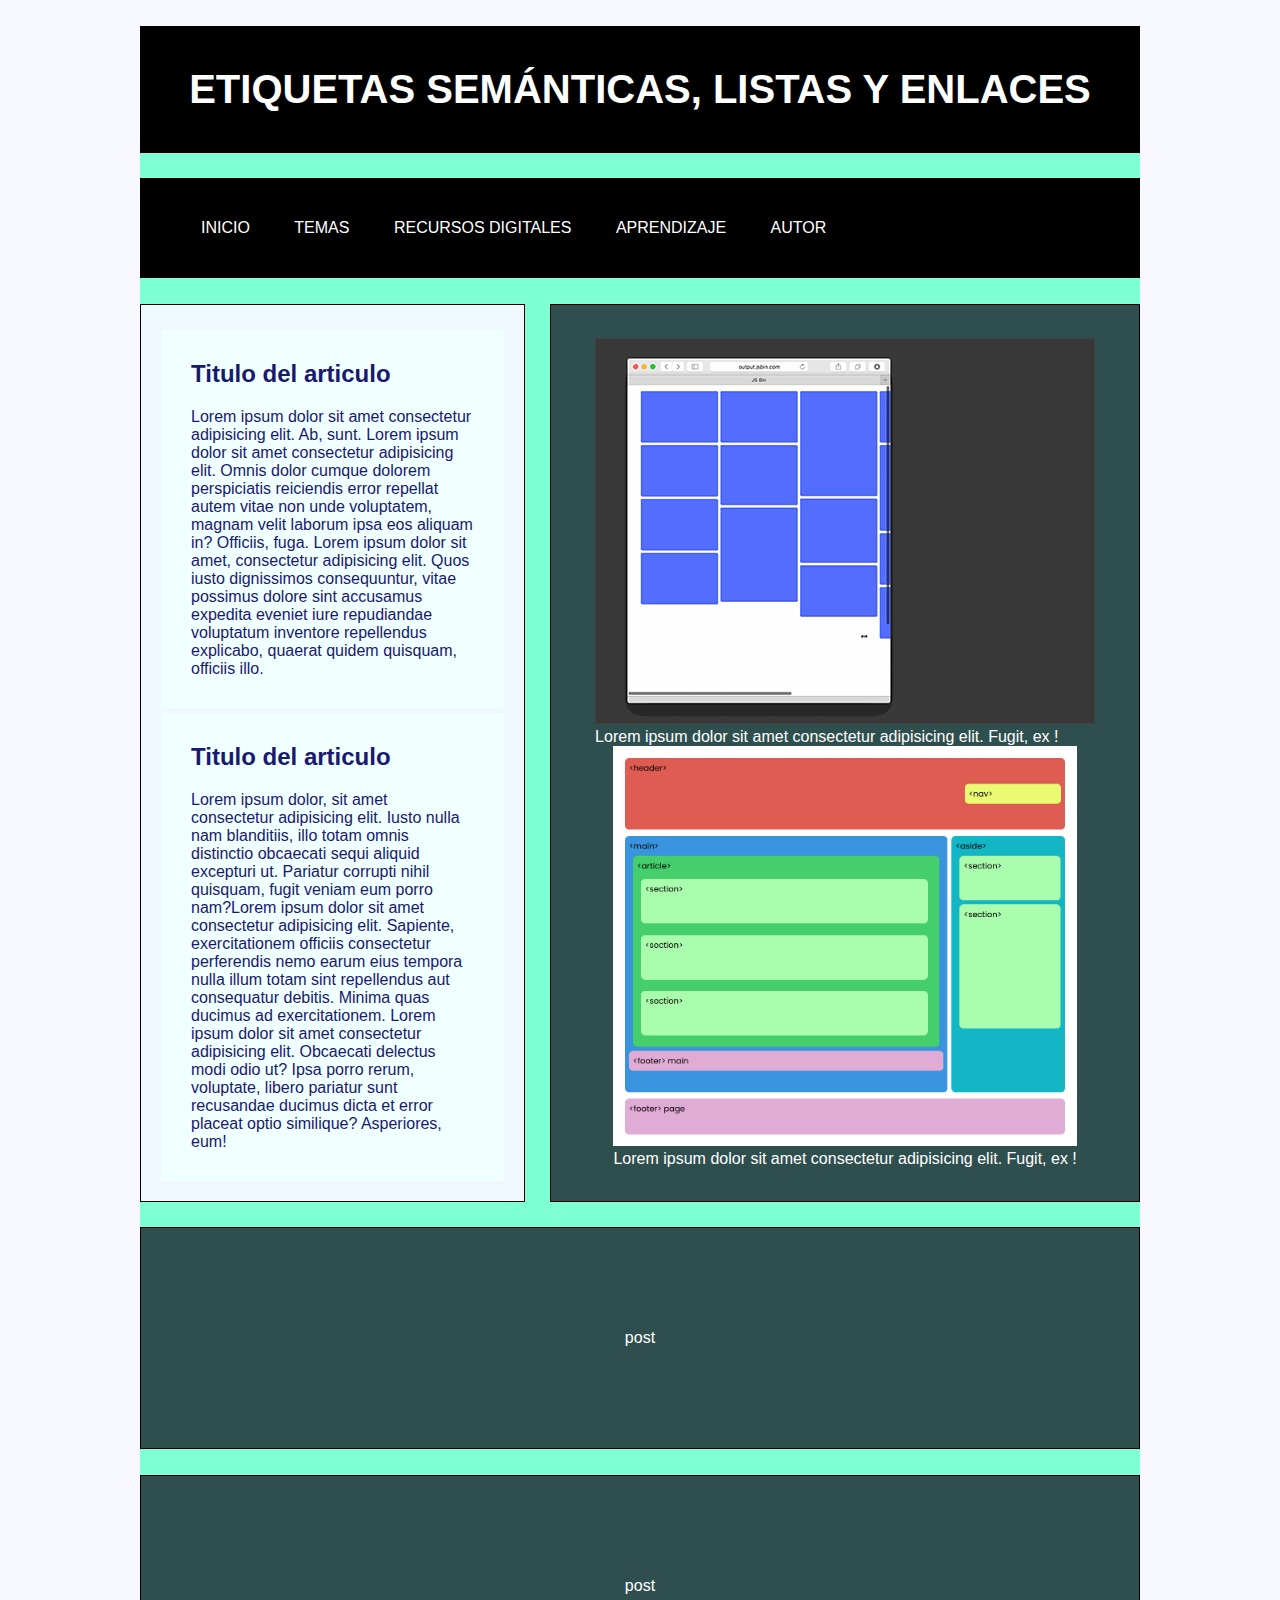
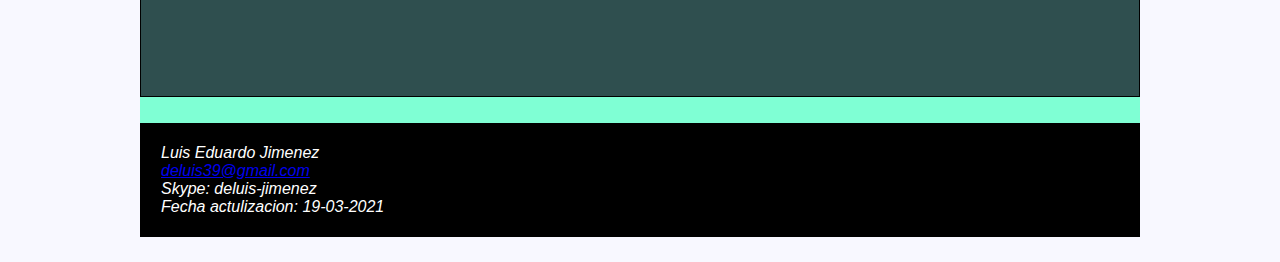
==== Fase 3/index.html @ 0cc9ae6b "fase 3" ====
<!DOCTYPE html>
<html lang="en">

<head>
    <meta charset="UTF-8">
    <meta http-equiv="X-UA-Compatible" content="IE=edge">
    <meta name="viewport" content="width=device-width, initial-scale=1.0">
    <title>Fase 3</title>
    <link rel="stylesheet" href="style.css">
</head>

<body>

    <div class="container">
        <header class="title">
            <h1>Etiquetas semánticas,
                Listas y enlaces</h1>
        </header>


        <nav class="menu">
            <ul>
                <li><a href="#">Inicio</a></li>
                <li><a href="#">Temas</a></li>
                <li><a href="#">Recursos Digitales</a></li>
                <li><a href="#">Aprendizaje</a></li>
                <li><a href="#">Autor</a></li>
            </ul>
        </nav>


        <main class="content">
            <article class="article">
                <h2>Titulo del articulo</h2>
                <p>Lorem ipsum dolor sit amet consectetur adipisicing elit. Ab, sunt. Lorem ipsum dolor sit amet
                    consectetur adipisicing elit. Omnis dolor cumque dolorem perspiciatis reiciendis error repellat
                    autem vitae non unde voluptatem, magnam velit laborum ipsa eos aliquam in? Officiis, fuga. Lorem
                    ipsum dolor sit amet, consectetur adipisicing elit. Quos iusto dignissimos consequuntur, vitae
                    possimus dolore sint accusamus expedita eveniet iure repudiandae voluptatum inventore repellendus
                    explicabo, quaerat quidem quisquam, officiis illo.</p>
            </article>
            <article class="article">
                <h2>Titulo del articulo</h2>
                <p>Lorem ipsum dolor, sit amet consectetur adipisicing elit. Iusto nulla nam blanditiis, illo totam
                    omnis distinctio obcaecati sequi aliquid excepturi ut. Pariatur corrupti nihil quisquam, fugit
                    veniam eum porro nam?Lorem ipsum dolor sit amet consectetur adipisicing elit. Sapiente,
                    exercitationem officiis consectetur perferendis nemo earum eius tempora nulla illum totam sint
                    repellendus aut consequatur debitis. Minima quas ducimus ad exercitationem. Lorem ipsum dolor sit
                    amet consectetur adipisicing elit. Obcaecati delectus modi odio ut? Ipsa porro rerum, voluptate,
                    libero pariatur sunt recusandae ducimus dicta et error placeat optio similique? Asperiores, eum!</p>
            </article>
        </main>

        <aside class="sidebar">
            <div><img src="git.gif">
                <p>Lorem ipsum dolor sit amet consectetur adipisicing elit. Fugit,
                    ex !</p>
            </div>
            <div><img src="imasemantica2.png" height="400" width="500">
                <p>Lorem ipsum dolor sit amet consectetur adipisicing elit. Fugit,
                    ex !</p>
            </div>
        </aside>


        <div class="related-post">post </div>
        <div class="related-post">post </div>


        <footer class="footer">
            <address>Luis Eduardo Jimenez <br /><a href="deluis39@gmail.com">deluis39@gmail.com</a><br />Skype:
                deluis-jimenez <br />Fecha actulizacion: 19-03-2021 <br /></address>
        </footer>
    </div>
</body>

</html>
---- Fase 3/style.css ----
* {
    /*En esta parte se qui todos los estilos*/
    margin: 0;
    padding: 0;
}

body {
    /*Aqui empiezo a estilizar el body */
    font-family: 'Gill Sans', 'Gill Sans MT', Calibri, 'Trebuchet MS', sans-serif;
    /*Aqui se define el tipo de letra*/
    background-color: ghostwhite;
}

/*Header*/
.title h1 {
    padding: 20px 0;
    text-align: center;
    /*Aqui centro el titulo*/
    font-size: 2.5em;
    /*Tamaño de fuente*/
    text-transform: uppercase;
}

.container {
    background-color: aquamarine;
    width: 90%;
    max-width: 1000px;
    margin: 1.6em auto;

    display: grid;
    gap: 1.6em;
    /*Aqui añado espaciado entre todos los contenedores*/
    grid-template-columns: repeat(5, 1fr);
    /*Aqui creo las columnas*/
}

.container>.title,
.container>.content,
.container>.menu,
.container>.sidebar,
.container>.related-post,
.container>.footer,
.container>.div {
    background-color: aliceblue;
    padding: 20px;
    border: 1px solid black;
}

/*Aqui empiezo a organizar las columnas */
.container .title,
.container .footer {
    grid-column: 1/6;
    background-color: black;
    color: white;
}

.container .menu {
    grid-column: 1/6;
    background-color: black;
}

.container>.content {
    grid-column: span 2;
}

.content .article h2,
.content .article p {
    padding: 10px;
}


.content>.article {
    background-color: azure;
    padding: 20px;
    margin-top: 5px;
    color: midnightblue;
}

.container>.related-post {
    grid-column: 1/6;
    background-color: darkslategray;
    color: white;
    height: 180px;
    display: flex;
    align-items: center;
    justify-content: center;
    transition: all 0.5s ease;
}

.container>.related-post:hover {
    cursor: pointer;
    color: black;
    background-color: white;

}



.container>.sidebar {
    grid-column: span 3;
    background-color: darkslategray;
    color: white;
    display: flex;
    flex-direction: column;
    justify-content: center;
    align-items: center;
    transition: all 0.5s ease;

}

.container .sidebar img {
    width: 100%;
    margin-top: spx;
}



.content .menu {
    list-style: none;
    padding: 0;
    background-color: black;
    width: 90%;
    max-width: 1000px;
    margin: auto;
}

.container .menu a {
    text-decoration: none;
    color: white;
    padding: 20px;
    display: block;
    text-transform: uppercase;
    font-weight: 400;
    width: 100%;
    text-align: center;
    transition: 0.3s ease all;
    font-size: 1em;
}

.container .menu li {
    display: inline-block;
    /*Esto es para ponerlo a lo largo*/
    text-align: center;
}

.container .menu li a:hover {
    background-color: coral;
}

/*Ahora voy a organizar un poco para que el sitio sea algo de  responsive*/

@media screen and (max-width: 768px) {
    .title {
        text-align: center;
    }

    .container .content {

        grid-column: 1/-1;
    }

    .container .sidebar {
        grid-column: 1/-1;
    }

    .container .menu {
        grid-column: 1/-1;
    }

    .container .related-post {
        grid-column: 1/-1;
    }
}
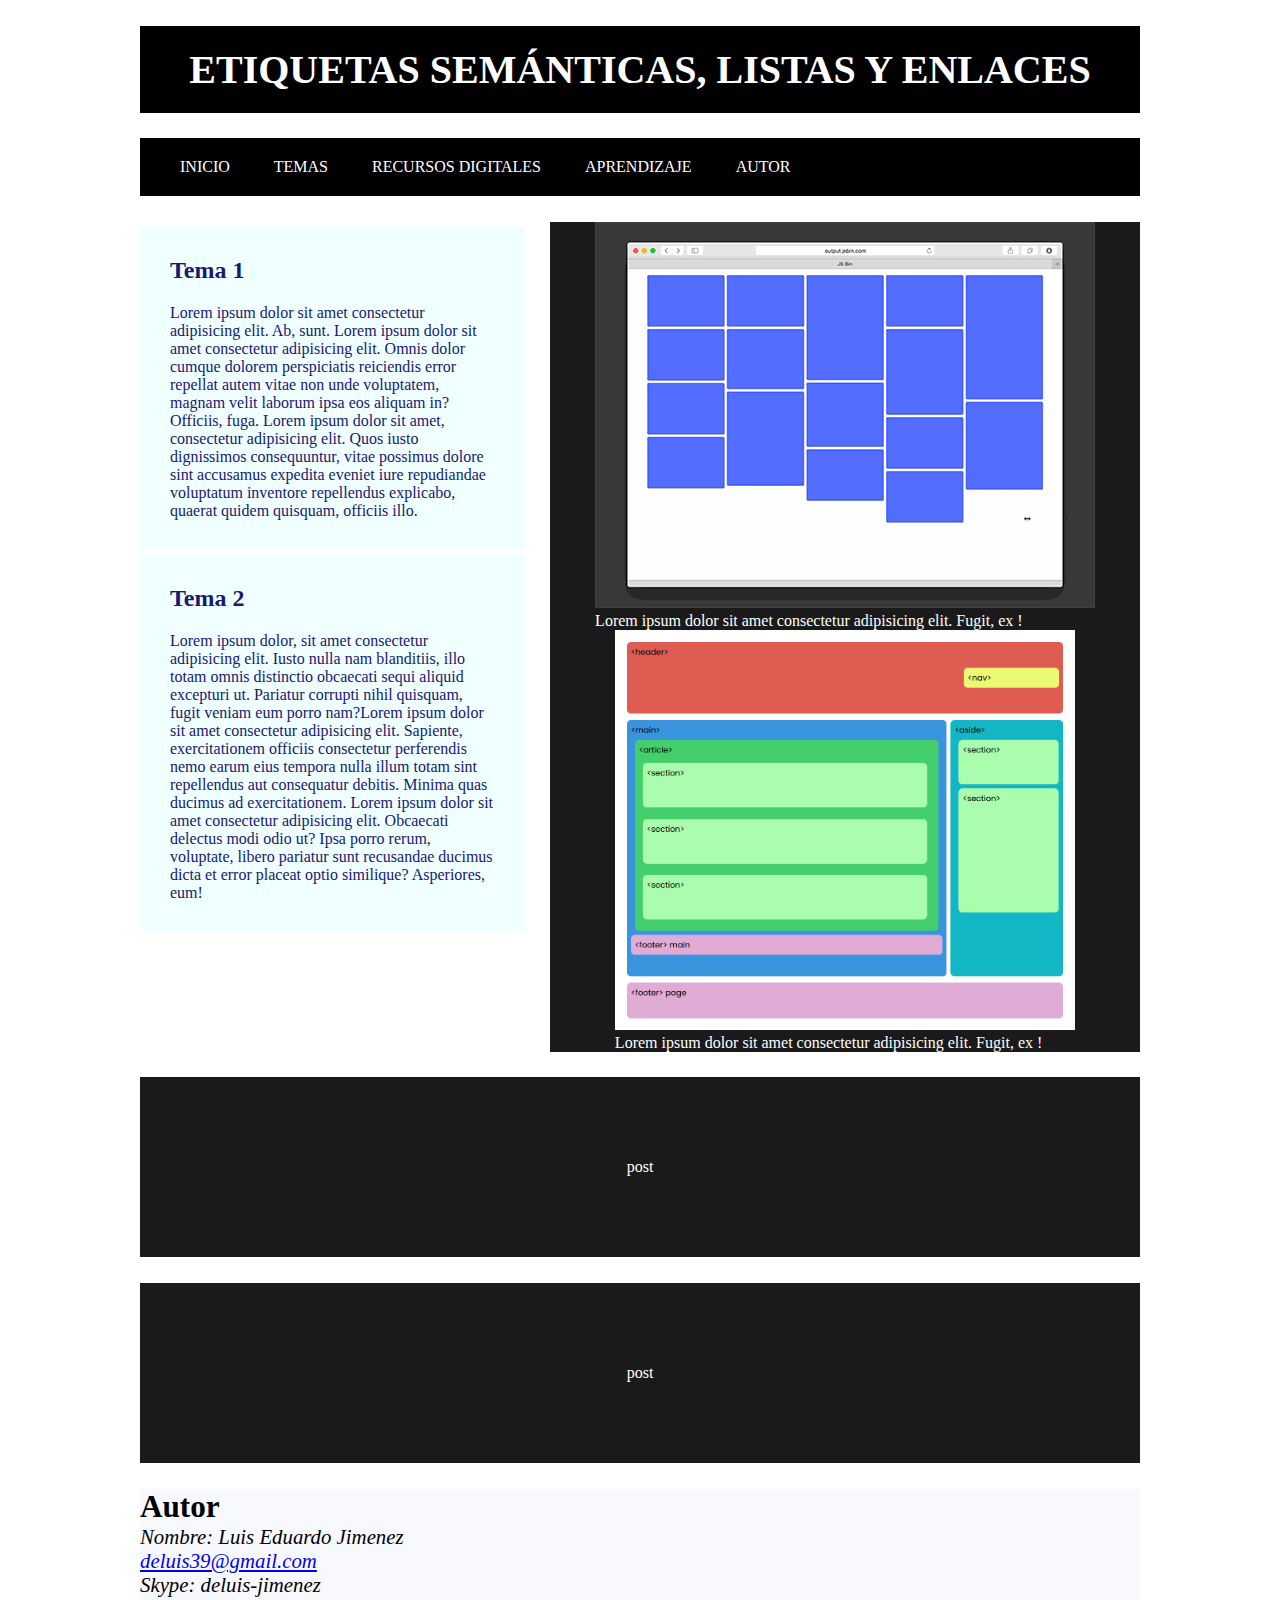
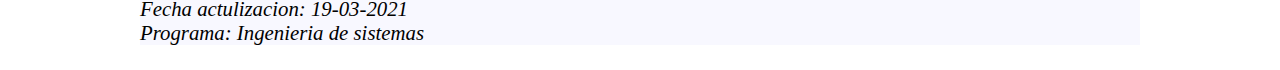
==== commit 47c2bdd7: "Fase 3" ====
--- a/Fase 3/index.html
+++ b/Fase 3/index.html
@@ -31,7 +31,7 @@
 
         <main class="content">
             <article class="article">
-                <h2>Titulo del articulo</h2>
+                <h2>Tema 1</h2>
                 <p>Lorem ipsum dolor sit amet consectetur adipisicing elit. Ab, sunt. Lorem ipsum dolor sit amet
                     consectetur adipisicing elit. Omnis dolor cumque dolorem perspiciatis reiciendis error repellat
                     autem vitae non unde voluptatem, magnam velit laborum ipsa eos aliquam in? Officiis, fuga. Lorem
@@ -40,7 +40,7 @@
                     explicabo, quaerat quidem quisquam, officiis illo.</p>
             </article>
             <article class="article">
-                <h2>Titulo del articulo</h2>
+                <h2>Tema 2</h2>
                 <p>Lorem ipsum dolor, sit amet consectetur adipisicing elit. Iusto nulla nam blanditiis, illo totam
                     omnis distinctio obcaecati sequi aliquid excepturi ut. Pariatur corrupti nihil quisquam, fugit
                     veniam eum porro nam?Lorem ipsum dolor sit amet consectetur adipisicing elit. Sapiente,
@@ -68,8 +68,12 @@
 
 
         <footer class="footer">
-            <address>Luis Eduardo Jimenez <br /><a href="deluis39@gmail.com">deluis39@gmail.com</a><br />Skype:
-                deluis-jimenez <br />Fecha actulizacion: 19-03-2021 <br /></address>
+            <h2>Autor</h2>
+            <address>Nombre: Luis Eduardo Jimenez <br />
+                <a href="deluis39@gmail.com"> deluis39@gmail.com</a><br />Skype:
+                deluis-jimenez <br />Fecha actulizacion: 19-03-2021 <br />
+                Programa: Ingenieria de sistemas
+            </address>
         </footer>
     </div>
 </body>
--- a/Fase 3/style.css
+++ b/Fase 3/style.css
@@ -6,9 +6,9 @@
 
 body {
     /*Aqui empiezo a estilizar el body */
-    font-family: 'Gill Sans', 'Gill Sans MT', Calibri, 'Trebuchet MS', sans-serif;
-    /*Aqui se define el tipo de letra*/
-    background-color: ghostwhite;
+    font-family: Georgia, 'Times New Roman', Times, serif
+        /*Aqui se define el tipo de letra*/
+        background-color: ghostwhite;
 }
 
 /*Header*/
@@ -22,7 +22,10 @@
 }
 
 .container {
-    background-color: aquamarine;
+    background-color: rgba(255,
+            255,
+            255,
+            0.932);
     width: 90%;
     max-width: 1000px;
     margin: 1.6em auto;
@@ -40,18 +43,20 @@
 .container>.sidebar,
 .container>.related-post,
 .container>.footer,
-.container>.div {
-    background-color: aliceblue;
-    padding: 20px;
-    border: 1px solid black;
-}
+.container>.div {}
 
 /*Aqui empiezo a organizar las columnas */
-.container .title,
-.container .footer {
+.container .title {
     grid-column: 1/6;
     background-color: black;
     color: white;
+}
+
+.container .footer {
+    grid-column: 1/6;
+    background-color: ghostwhite;
+    color: black;
+    font-size: 1.3em;
 }
 
 .container .menu {
@@ -74,11 +79,12 @@
     padding: 20px;
     margin-top: 5px;
     color: midnightblue;
+
 }
 
 .container>.related-post {
     grid-column: 1/6;
-    background-color: darkslategray;
+    background-color: rgba(0, 0, 0, 0.897);
     color: white;
     height: 180px;
     display: flex;
@@ -90,7 +96,7 @@
 .container>.related-post:hover {
     cursor: pointer;
     color: black;
-    background-color: white;
+    background-color: coral;
 
 }
 
@@ -98,7 +104,7 @@
 
 .container>.sidebar {
     grid-column: span 3;
-    background-color: darkslategray;
+    background-color: rgba(0, 0, 0, 0.897);
     color: white;
     display: flex;
     flex-direction: column;
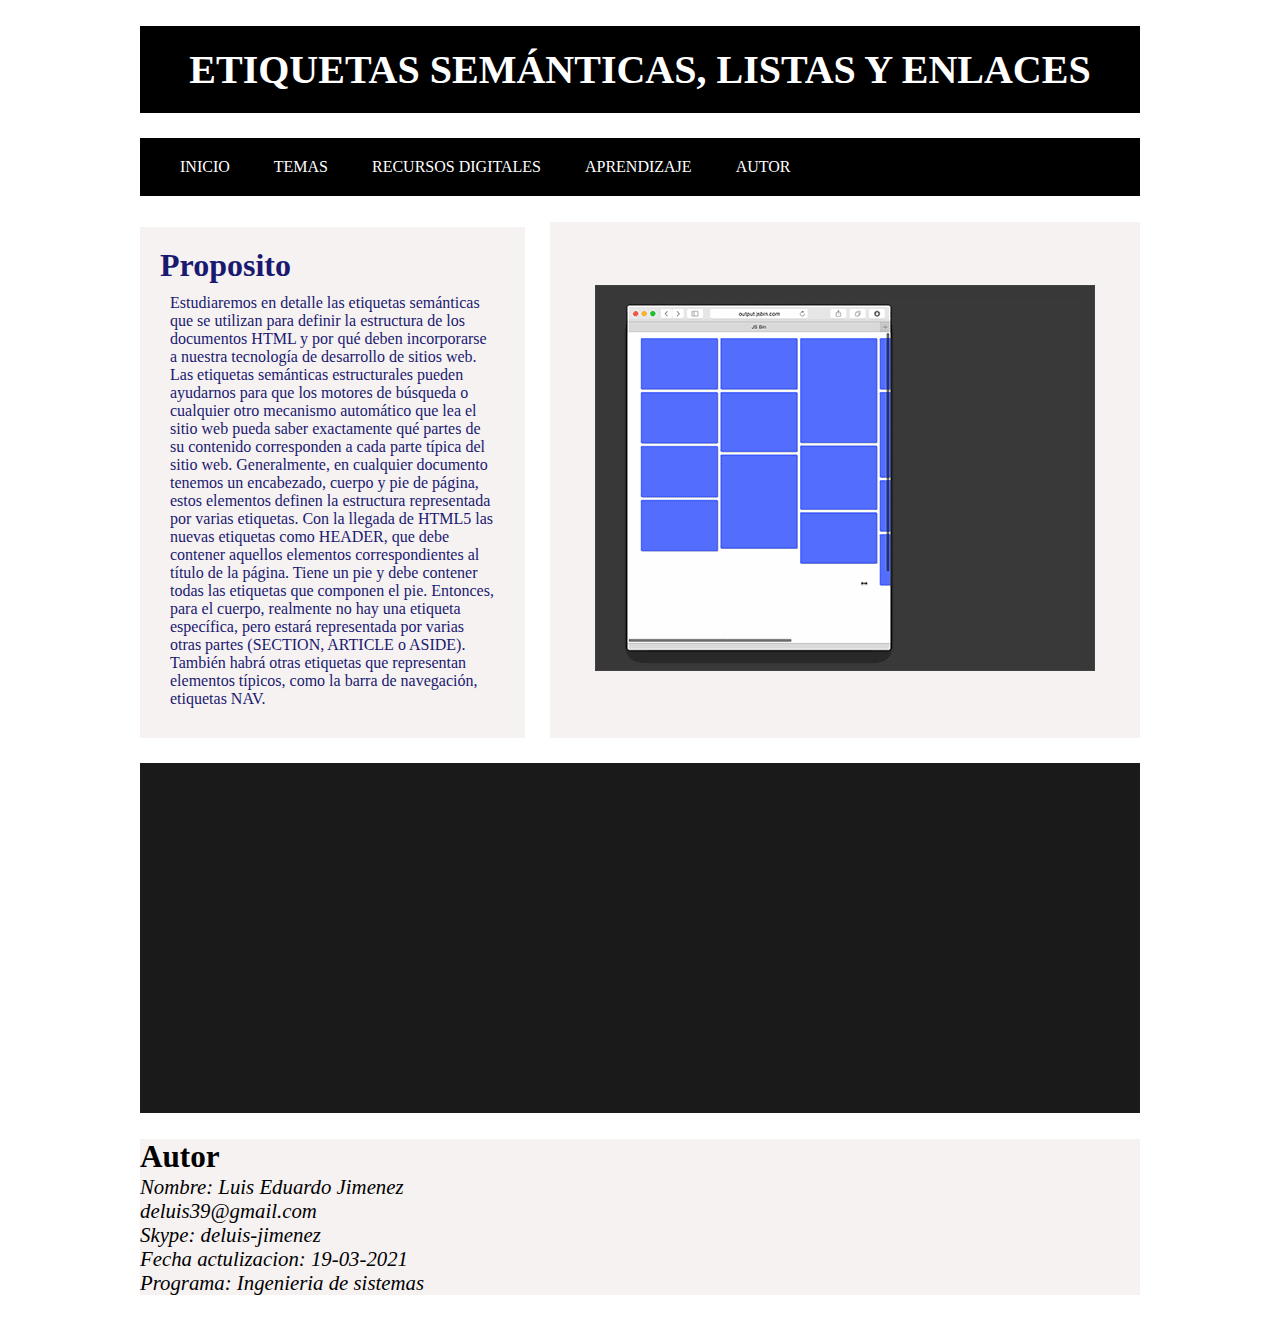
==== commit 997f8147: "fase3 actualizacion 06-abril-2021" ====
--- a/Fase 3/index.html
+++ b/Fase 3/index.html
@@ -12,69 +12,83 @@
 <body>
 
     <div class="container">
+
         <header class="title">
             <h1>Etiquetas semánticas,
                 Listas y enlaces</h1>
+
         </header>
-
 
         <nav class="menu">
             <ul>
-                <li><a href="#">Inicio</a></li>
-                <li><a href="#">Temas</a></li>
-                <li><a href="#">Recursos Digitales</a></li>
+                <li><a href="./index.html">Inicio</a></li>
+                <li><a href="./temas.html">Temas</a></li>
+                <li><a href="./recurso digitales.html">Recursos Digitales</a></li>
                 <li><a href="#">Aprendizaje</a></li>
-                <li><a href="#">Autor</a></li>
+                <li><a href="./autor.html">Autor</a></li>
             </ul>
         </nav>
 
 
         <main class="content">
             <article class="article">
-                <h2>Tema 1</h2>
-                <p>Lorem ipsum dolor sit amet consectetur adipisicing elit. Ab, sunt. Lorem ipsum dolor sit amet
-                    consectetur adipisicing elit. Omnis dolor cumque dolorem perspiciatis reiciendis error repellat
-                    autem vitae non unde voluptatem, magnam velit laborum ipsa eos aliquam in? Officiis, fuga. Lorem
-                    ipsum dolor sit amet, consectetur adipisicing elit. Quos iusto dignissimos consequuntur, vitae
-                    possimus dolore sint accusamus expedita eveniet iure repudiandae voluptatum inventore repellendus
-                    explicabo, quaerat quidem quisquam, officiis illo.</p>
-            </article>
-            <article class="article">
-                <h2>Tema 2</h2>
-                <p>Lorem ipsum dolor, sit amet consectetur adipisicing elit. Iusto nulla nam blanditiis, illo totam
-                    omnis distinctio obcaecati sequi aliquid excepturi ut. Pariatur corrupti nihil quisquam, fugit
-                    veniam eum porro nam?Lorem ipsum dolor sit amet consectetur adipisicing elit. Sapiente,
-                    exercitationem officiis consectetur perferendis nemo earum eius tempora nulla illum totam sint
-                    repellendus aut consequatur debitis. Minima quas ducimus ad exercitationem. Lorem ipsum dolor sit
-                    amet consectetur adipisicing elit. Obcaecati delectus modi odio ut? Ipsa porro rerum, voluptate,
-                    libero pariatur sunt recusandae ducimus dicta et error placeat optio similique? Asperiores, eum!</p>
-            </article>
+
+                <h1>Proposito</h1>
+
+
+                <p>
+                    Estudiaremos en detalle las etiquetas semánticas que se utilizan para definir la estructura de los
+                    documentos HTML y por
+                    qué deben incorporarse a nuestra tecnología de desarrollo de sitios web.
+                    Las etiquetas semánticas estructurales pueden ayudarnos para que los motores de búsqueda o cualquier
+                    otro mecanismo
+                    automático que lea el sitio web pueda saber exactamente qué partes de su contenido corresponden a
+                    cada parte típica del
+                    sitio web. Generalmente, en cualquier documento tenemos un encabezado, cuerpo y pie de página, estos
+                    elementos definen
+                    la estructura representada por varias etiquetas.
+                    Con la llegada de HTML5 las nuevas etiquetas como HEADER, que debe contener aquellos elementos
+                    correspondientes al
+                    título de la página. Tiene un pie y debe contener todas las etiquetas que componen el pie. Entonces,
+                    para el cuerpo,
+                    realmente no hay una etiqueta específica, pero estará representada por varias otras partes (SECTION,
+                    ARTICLE o ASIDE).
+                    También habrá otras etiquetas que representan elementos típicos, como la barra de navegación,
+                    etiquetas NAV.
+                </p>
+
         </main>
 
         <aside class="sidebar">
             <div><img src="git.gif">
-                <p>Lorem ipsum dolor sit amet consectetur adipisicing elit. Fugit,
-                    ex !</p>
             </div>
-            <div><img src="imasemantica2.png" height="400" width="500">
-                <p>Lorem ipsum dolor sit amet consectetur adipisicing elit. Fugit,
-                    ex !</p>
-            </div>
+
         </aside>
 
+        <div class="related-post">
+            <aside>
+                <iframe
+                    src="https://www.facebook.com/plugins/page.php?href=https%3A%2F%2Fwww.facebook.com%2FUniversidadUNAD%2F&tabs=timeline&width=400&height=560&small_header=false&adapt_container_width=true&hide_cover=false&show_facepile=false&appId=314534035620750"
+                    width="400" height="300" style="border:none;overflow:hidden" scrolling="no" frameborder="0"
+                    allowfullscreen="true"
+                    allow="autoplay; clipboard-write; encrypted-media; picture-in-picture; web-share"></iframe>
+            </aside>
 
-        <div class="related-post">post </div>
-        <div class="related-post">post </div>
+        </div>
 
 
         <footer class="footer">
             <h2>Autor</h2>
             <address>Nombre: Luis Eduardo Jimenez <br />
-                <a href="deluis39@gmail.com"> deluis39@gmail.com</a><br />Skype:
+                deluis39@gmail.com<br />Skype:
                 deluis-jimenez <br />Fecha actulizacion: 19-03-2021 <br />
                 Programa: Ingenieria de sistemas
             </address>
+
+
+
         </footer>
+
     </div>
 </body>
 
--- a/Fase 3/style.css
+++ b/Fase 3/style.css
@@ -54,7 +54,7 @@
 
 .container .footer {
     grid-column: 1/6;
-    background-color: ghostwhite;
+    background-color: rgb(247, 242, 242);
     color: black;
     font-size: 1.3em;
 }
@@ -75,7 +75,7 @@
 
 
 .content>.article {
-    background-color: azure;
+    background-color: rgb(247, 242, 242);
     padding: 20px;
     margin-top: 5px;
     color: midnightblue;
@@ -86,7 +86,7 @@
     grid-column: 1/6;
     background-color: rgba(0, 0, 0, 0.897);
     color: white;
-    height: 180px;
+    height: 350px;
     display: flex;
     align-items: center;
     justify-content: center;
@@ -104,7 +104,7 @@
 
 .container>.sidebar {
     grid-column: span 3;
-    background-color: rgba(0, 0, 0, 0.897);
+    background-color: rgb(247, 242, 242);
     color: white;
     display: flex;
     flex-direction: column;
@@ -153,6 +153,8 @@
     background-color: coral;
 }
 
+
+
 /*Ahora voy a organizar un poco para que el sitio sea algo de  responsive*/
 
 @media screen and (max-width: 768px) {
